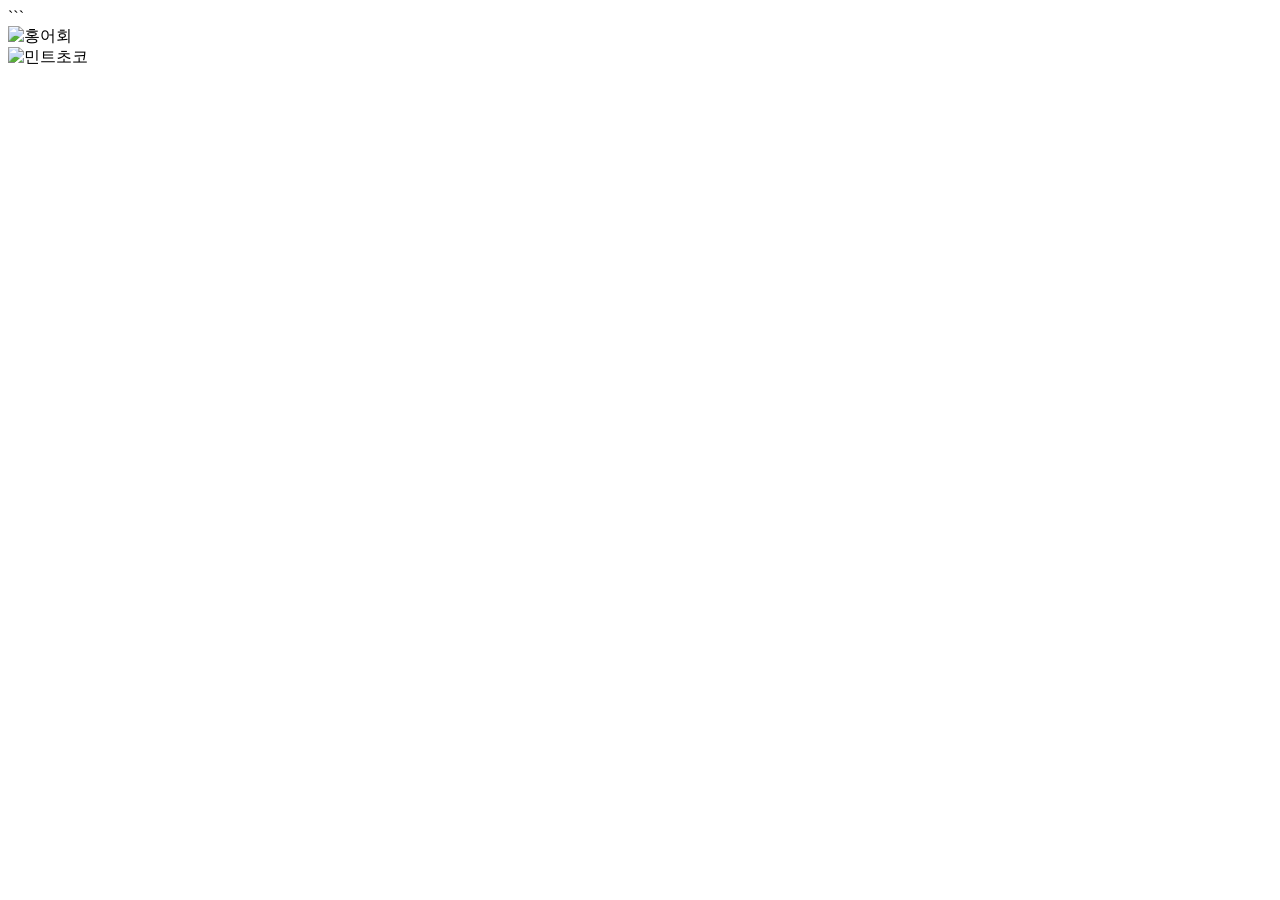
==== 7week.html @ 55dc91e3 "Add files via upload" ====
```<html>
            <div class="item" draggable="true" ondragstart="drag(event)" onmouseover="showPreview(this)" id="item_daho_1">
                <img src="https://i.namu.wiki/i/qFWfOHBd0mx7NmNquwtaSbUjnPumXpk5oi1jxNKpWUsv_eGJe44xm9AePkbhQ6hIxTjMtroFaOFPbhBy0MSbNQ.webp" alt="홍어회">
                <div class="item-name"></div>
            </div>
            
            <div class="item" draggable="true" ondragstart="drag(event)" onmouseover="showPreview(this)" id="item_daho_2">
                <img src="https://cooknchefnews.com/news/data/20200221/p1065604222548109_948_thum.jpg" alt="민트초코">
                <div class="item-name"></div>
            </div>
</html>
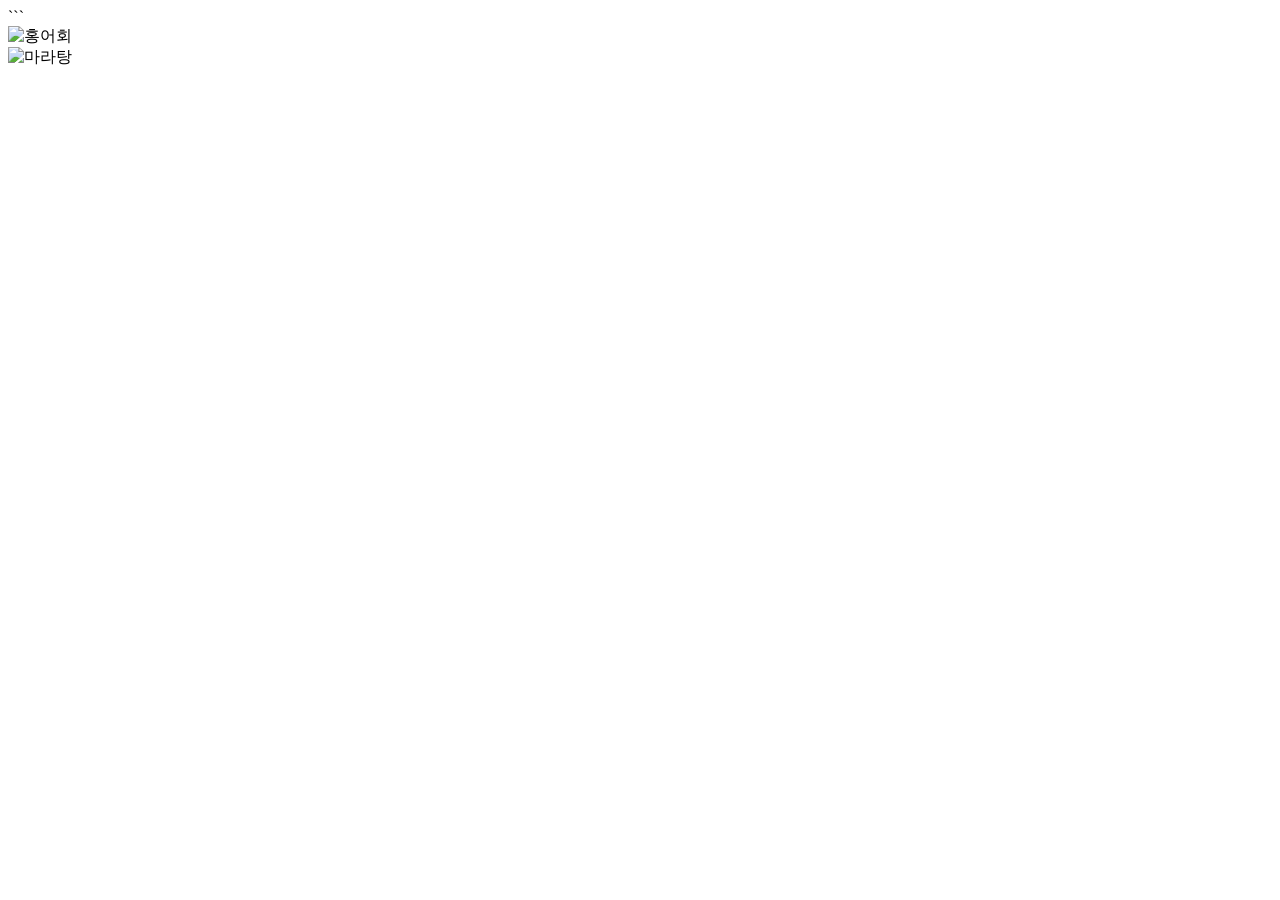
==== commit ea93bd51: "Add files via upload" ====
--- a/7week.html
+++ b/7week.html
@@ -1,11 +1,11 @@
 ```<html>
             <div class="item" draggable="true" ondragstart="drag(event)" onmouseover="showPreview(this)" id="item_daho_1">
-                <img src="https://i.namu.wiki/i/qFWfOHBd0mx7NmNquwtaSbUjnPumXpk5oi1jxNKpWUsv_eGJe44xm9AePkbhQ6hIxTjMtroFaOFPbhBy0MSbNQ.webp" alt="홍어회">
+                <img src="https://m.toktoksusan.com/web/product/medium/202206/09f5bfdeb91ef10ffaf7d54f2d98bdfd.jpg" alt="홍어회">
                 <div class="item-name"></div>
             </div>
             
             <div class="item" draggable="true" ondragstart="drag(event)" onmouseover="showPreview(this)" id="item_daho_2">
-                <img src="https://cooknchefnews.com/news/data/20200221/p1065604222548109_948_thum.jpg" alt="민트초코">
+                <img src="https://recipe1.ezmember.co.kr/cache/recipe/2025/03/27/3d65b19a5883a0ee292b08655eb76afb1.jpg" alt="마라탕">
                 <div class="item-name"></div>
             </div>
 </html>
